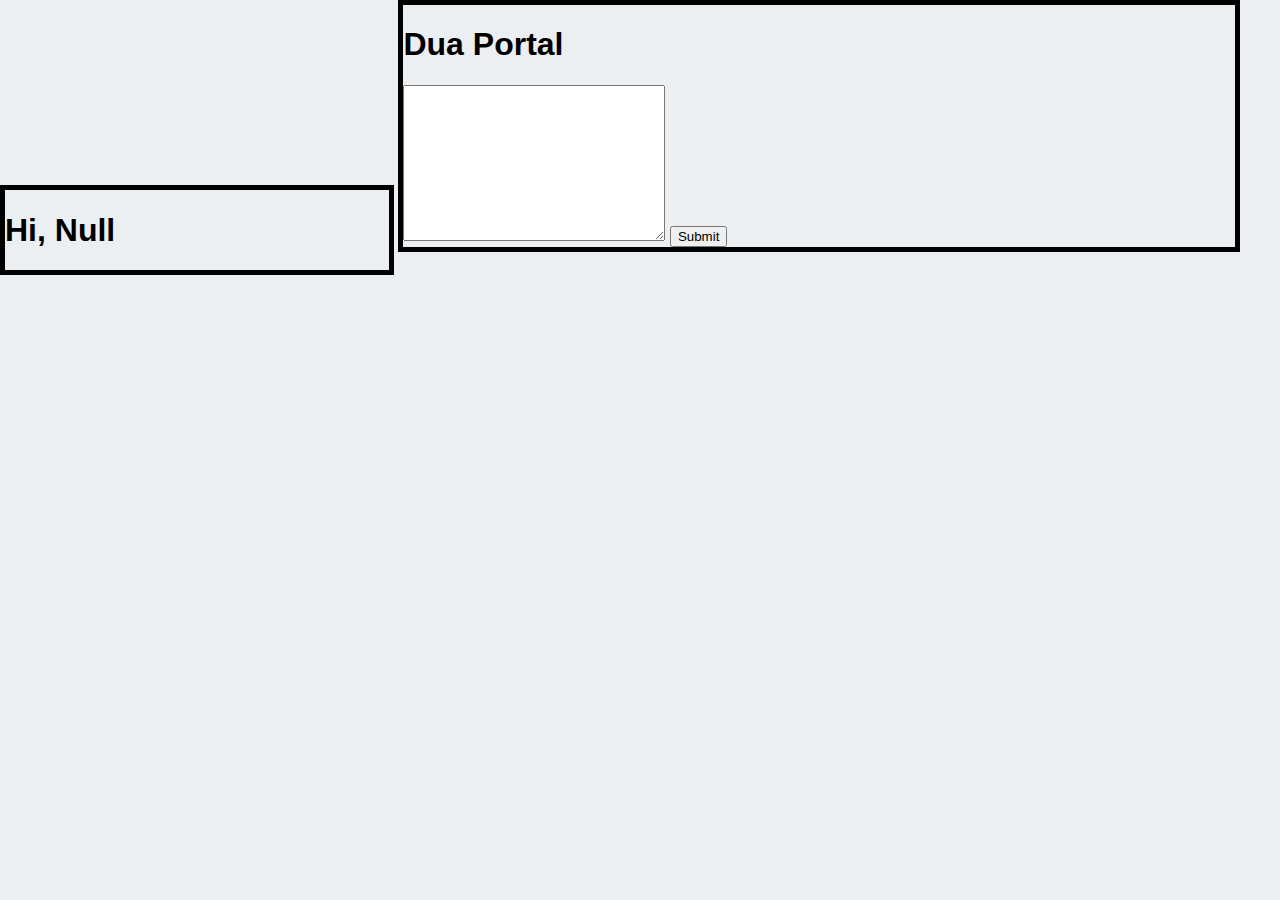
==== home.html @ 7e37ab5c "new" ====
<!DOCTYPE html>
<html lang="en">
<head>
    <meta charset="UTF-8">
    <meta name="viewport" content="width=device-width, initial-scale=1.0">
    <meta http-equiv="X-UA-Compatible" content="ie=edge">
    <link rel="stylesheet" href="style.css">
    <title>Document</title>
</head>
<body>
     <div id="userDataDiv" class="div">
        <h1 id="name"></h1>
        <p id="userDetails"></p>
    </div>
    <div id="duaDiv" class="div">
        <h1>Dua Portal</h1>    
        <p id="username"></p>
        <p id="post"></p>

        <textarea name="postText" id="newPost" cols="30" rows="10"></textarea>
        <button onclick="sub()">Submit</button>
    </div> 
</body>
<script src="home.js"></script>
</html>
---- style.css ----
body{
    font-family: Arial, Helvetica, sans-serif;
    margin: 0;
    padding: 0;
    background-color: #ECEFF1;
}

/*------------------welcomePage-------------*/
#welcomePage{
    background-image: url('images/backg.jpg');
    /*background-color: #F5F5F5;*/
}
#signUpDiv{
    width: 30%;
    border: 1px solid lightgray;
    float: left;
    height: 400px;
    border-top: 10px solid #00ACC1;
    background-color: #ffffff;
    margin: 5px;
    margin-left: 150px;
}
#loginDiv{
    width: 30%;
    border: 1px solid lightgrey;
    margin: 5px;
    margin-right: 150px;
    height: 400px;
    float: right;
    border-top: 10px solid #4CAF50;
    background-color: #ffffff;
}
#welcomeHead{
    font-size: 32px;
    background-color: #009688;
    color: #E0F2F1;
    margin-top: 0;
    padding: 10px;
    text-align: center;
}
.welcomeFields{
    padding: 5px;
    width: 60%;
    margin: 5px 19%;
    /*position: relative;*/
    outline: 0;
}
.welcomeFields:focus{
    border: 2px solid #9E9E9E;
    padding: 5px;
}
.signHead{
    font-size: 24px;
    margin: 20px 19%;
    margin-top: 40px;
    color: #9F9F9F;
}
.newOldUser{
    font-size: 16px;
    font-weight: lighter;
    color: #757575;
    margin: 20px 15px;
}

.welcomeButtons{
    padding: 5px ;  
    font-size: 16px;
    outline: 0;
    border-radius: 5px;
    border: 0;
    margin: 10px 19%;
    font-weight: bolder;
    letter-spacing: 1px;
    width: 63%;
    min-width: 100px;
}
#signUpButt{
    background-color: #00BCD4;
    color: #212121;
}
#loginButt{
    background-color: #4CAF50;
    color: #212121;
}



/* -----------------------------------------Home Page------------------------------------------------ */
.div{
     display: inline-block; 
    border: 5px solid #000000;
}
#userDataDiv{
    width: 30%;
}
#duaDiv{
     width: 65%; 
}
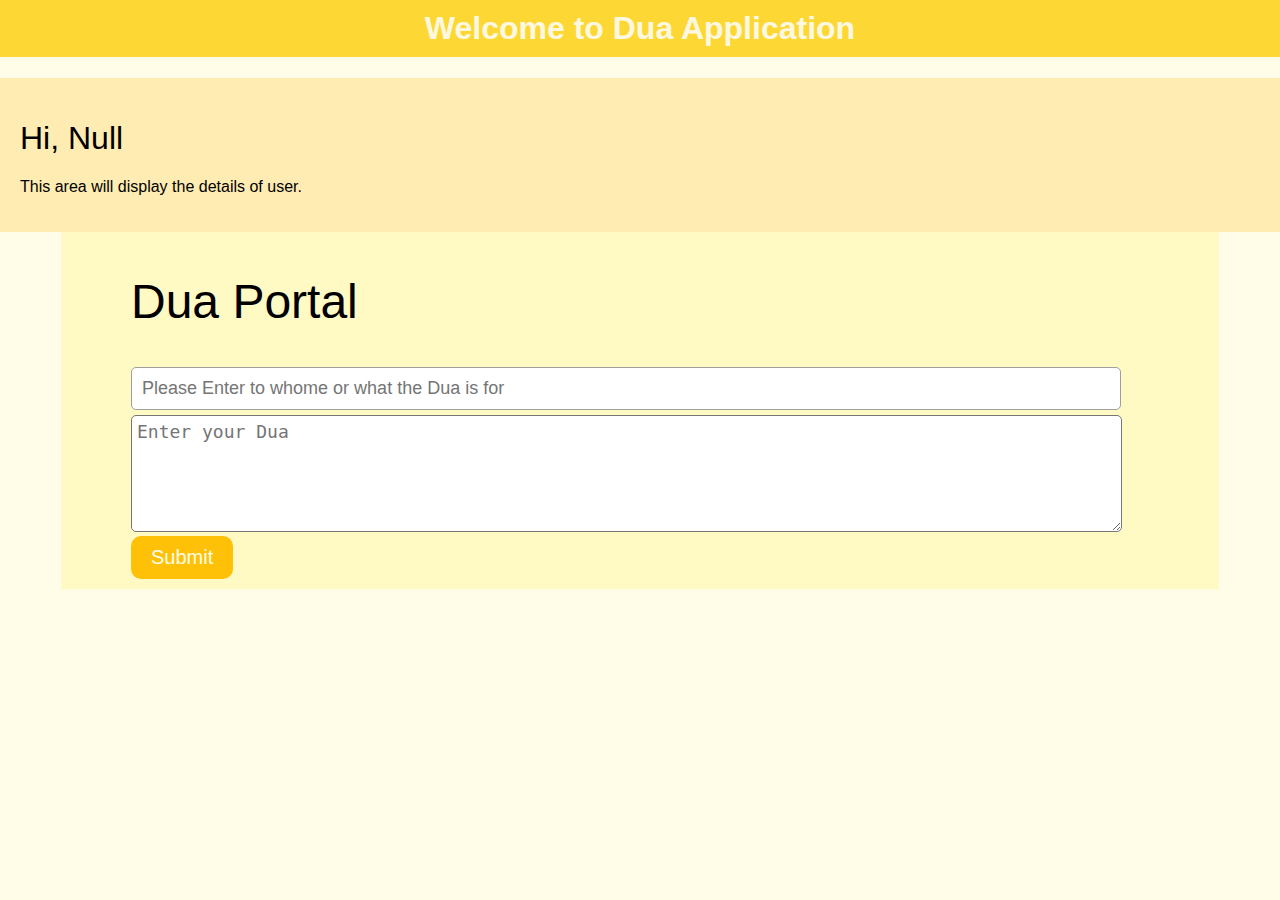
==== commit 89970f8f: "new" ====
--- a/home.html
+++ b/home.html
@@ -8,17 +8,22 @@
     <title>Document</title>
 </head>
 <body>
+    <h1 id="welcomeHead">Welcome to Dua Application</h1>
+    <div id="mainDiv">
      <div id="userDataDiv" class="div">
         <h1 id="name"></h1>
-        <p id="userDetails"></p>
+        <p id="userDetails">This area will display the details of user.</p>
     </div>
     <div id="duaDiv" class="div">
-        <h1>Dua Portal</h1>    
+        <h1>Dua Portal</h1> 
+         
         <p id="username"></p>
         <p id="post"></p>
-
-        <textarea name="postText" id="newPost" cols="30" rows="10"></textarea>
+        
+        <input type="text" id="toWhome" placeholder="Please Enter to whome or what the Dua is for">
+        <textarea name="postText" id="newPost" placeholder="Enter your Dua" cols="70" rows="5"></textarea><br>
         <button onclick="sub()">Submit</button>
+    </div>
     </div> 
 </body>
 <script src="home.js"></script>
--- a/style.css
+++ b/style.css
@@ -2,7 +2,7 @@
     font-family: Arial, Helvetica, sans-serif;
     margin: 0;
     padding: 0;
-    background-color: #ECEFF1;
+    background-color: #FFFDE7;
 }
 
 /*------------------welcomePage-------------*/
@@ -32,8 +32,8 @@
 }
 #welcomeHead{
     font-size: 32px;
-    background-color: #009688;
-    color: #E0F2F1;
+    background-color: #FDD835;
+    color: #FFF8E1;
     margin-top: 0;
     padding: 10px;
     text-align: center;
@@ -86,13 +86,81 @@
 
 
 /* -----------------------------------------Home Page------------------------------------------------ */
+
+/* #mainDiv{
+    display: table
+} */
+
 .div{
-     display: inline-block; 
-    border: 5px solid #000000;
+     /* display: inline-block;  */
+    /* border: 1px solid #000000; */
+    padding: 20px;
 }
 #userDataDiv{
-    width: 30%;
+    /* width: 100%; */
+    margin: 0;
+    background-color: #FFECB3;
+}
+#name{
+    font-size: 32px;
+    font-weight: lighter;
 }
 #duaDiv{
-     width: 65%; 
+       width: 85%;
+       padding: 10px 0 10px 70px;   
+       margin: 0 auto;
+       background-color: #FFF9C4;
+}
+#duaDiv h1{
+    font-size: 48px;
+    font-weight: lighter;
+}
+#newPost{
+    border-radius: 5px;
+    font-size: 18px;
+    padding: 5px;
+    outline: 0;
+    width: 90%;
+}
+#newPost:hover{
+    box-shadow: 0 0 15px lightgray;
+}
+#newPost:focus{
+    box-shadow: 0 0 5px #000000;
+}
+#duaDiv button{
+    font-size: 20px;
+    padding: 10px 20px;
+    border: 0;
+    border-radius: 10px;
+    background-color: #FFC107;
+    color: #FFFDE7;
+    outline: 0;
+}
+#duaDiv button:hover{
+    box-shadow: 0 0 5px #212121;
+    background-color: #F9A825;
+    color: #FFFDE7;
+}
+#postDiv{
+    width: 95%;
+    border-radius: 5px;
+    margin: 5px;
+    margin-top: 20px;
+    padding: 10px;
+    background-color: white; 
+}
+#toWhome{
+    width: 89%;
+    border-radius: 5px;
+    margin: 5px 0;
+     border: 1px solid #9E9E9E; 
+    padding: 10px;
+    font-size: 18px;
+}
+#toWhome:hover{
+    box-shadow: 0 0 15px lightgray;
+}
+#toWhome:focus{
+    box-shadow: 0 0 5px #000000;
 }